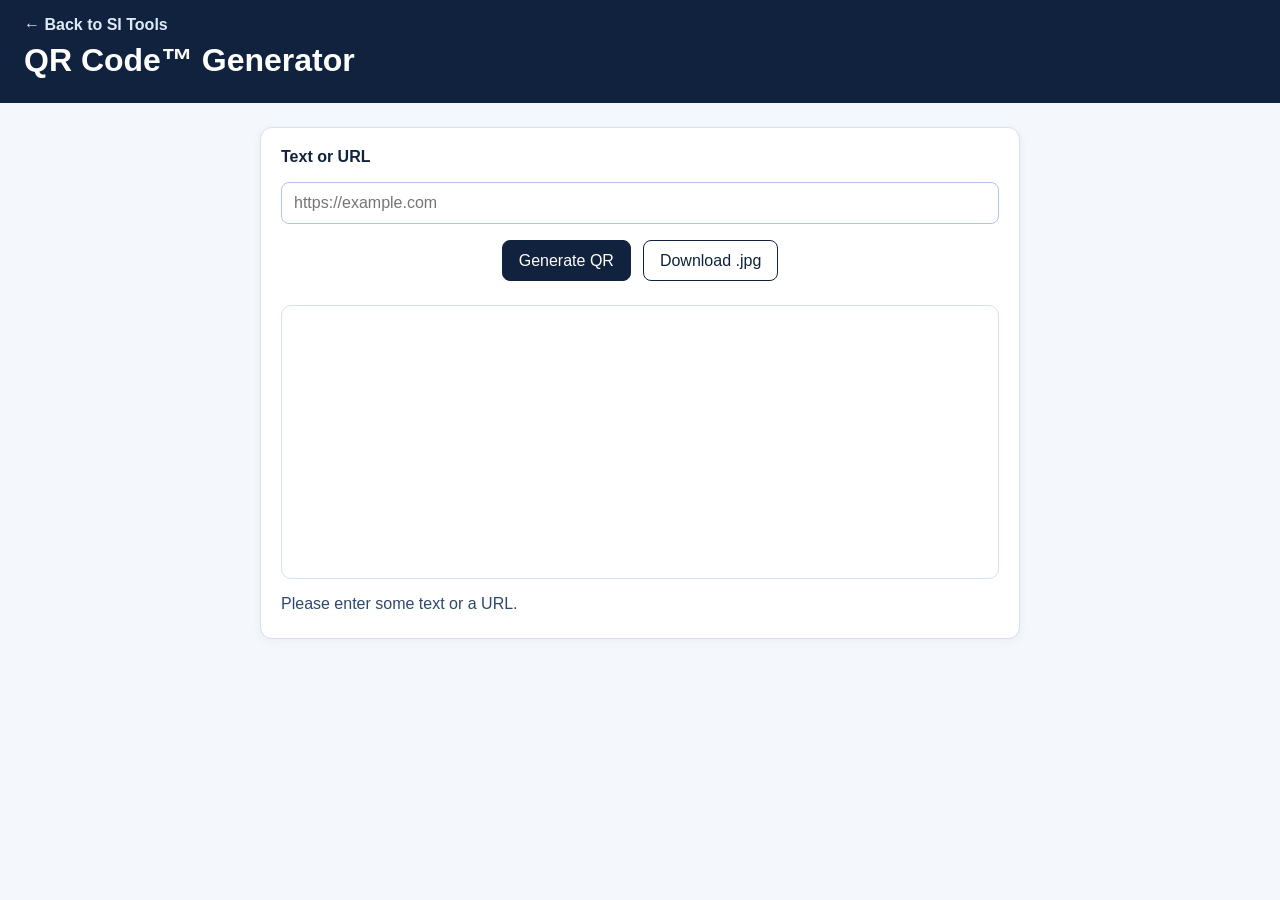
==== qr-code-generator/index.html @ 920b1701 "Add QR code generator tool Co-authored-by: aydenshurley <272962813+aydenshurley@users.noreply.github" ====
<!doctype html>
<html lang="en">
  <head>
    <meta charset="UTF-8">
    <meta name="viewport" content="width=device-width, initial-scale=1.0">
    <title>QR Code Generator | SI Tools</title>
    <link rel="stylesheet" href="./style.css">
  </head>
  <body>
    <header class="tool-header">
      <nav class="top-nav" aria-label="Main navigation">
        <a href="../index.html">← Back to SI Tools</a>
      </nav>
      <h1>QR Code™ Generator</h1>
    </header>

    <main class="tool-card">
      <div class="field-group">
        <label for="qr-input">Text or URL</label>
        <div class="button-row">
          <input id="qr-input" type="text" placeholder="https://example.com" aria-label="Text or URL to encode">
        </div>
      </div>

      <div class="button-row center">
        <button id="generate-qr">Generate QR</button>
        <button id="download-qr" class="secondary">Download .jpg</button>
      </div>

      <div class="qr-wrapper">
        <canvas id="qr-canvas" width="240" height="240" aria-label="Generated QR code"></canvas>
      </div>

      <p id="qr-status" class="status" aria-live="polite">Enter text or a URL and generate a QR code.</p>
    </main>

    <script src="./script.js"></script>
  </body>
</html>
---- qr-code-generator/style.css ----
* {
  box-sizing: border-box;
}

body {
  margin: 0;
  font-family: Arial, sans-serif;
  background: #f4f7fb;
  color: #10223d;
}

.tool-header {
  background: #10223d;
  color: #fff;
  padding: 1rem 1.5rem 1.5rem;
}

.top-nav {
  margin-bottom: 0.5rem;
}

.top-nav a {
  color: #dfeafc;
  text-decoration: none;
  font-weight: 600;
}

.tool-header h1 {
  margin: 0;
}

.tool-card {
  max-width: 760px;
  margin: 1.5rem auto;
  background: #fff;
  border: 1px solid #d6e0f3;
  border-radius: 12px;
  padding: 1.25rem;
  box-shadow: 0 2px 10px rgba(16, 34, 61, 0.05);
}

.field-group {
  margin-bottom: 1rem;
}

label {
  display: block;
  margin-bottom: 0.4rem;
  font-weight: 600;
}

input {
  width: 100%;
  padding: 0.7rem 0.75rem;
  border: 1px solid #b2c4e5;
  border-radius: 8px;
  font-size: 1rem;
  color: #10223d;
}

.button-row {
  display: flex;
  flex-wrap: wrap;
  gap: 0.75rem;
  margin: 1rem 0;
}

.button-row.center {
  justify-content: center;
}

button {
  border: 1px solid #10223d;
  background: #10223d;
  color: #fff;
  border-radius: 8px;
  padding: 0.65rem 1rem;
  cursor: pointer;
  font-size: 1rem;
}

button:hover {
  background: #18345d;
}

button.secondary {
  background: #fff;
  color: #10223d;
}

button.secondary:hover {
  background: #eef4ff;
}

.qr-wrapper {
  display: flex;
  justify-content: center;
  margin: 1.5rem 0 1rem;
  background: #fff;
  border: 1px solid #d6e0f3;
  border-radius: 10px;
  padding: 1rem;
}

canvas {
  width: 240px;
  height: 240px;
  background: #fff;
}

.status {
  min-height: 1.4rem;
  margin: 0;
  color: #2e476f;
}
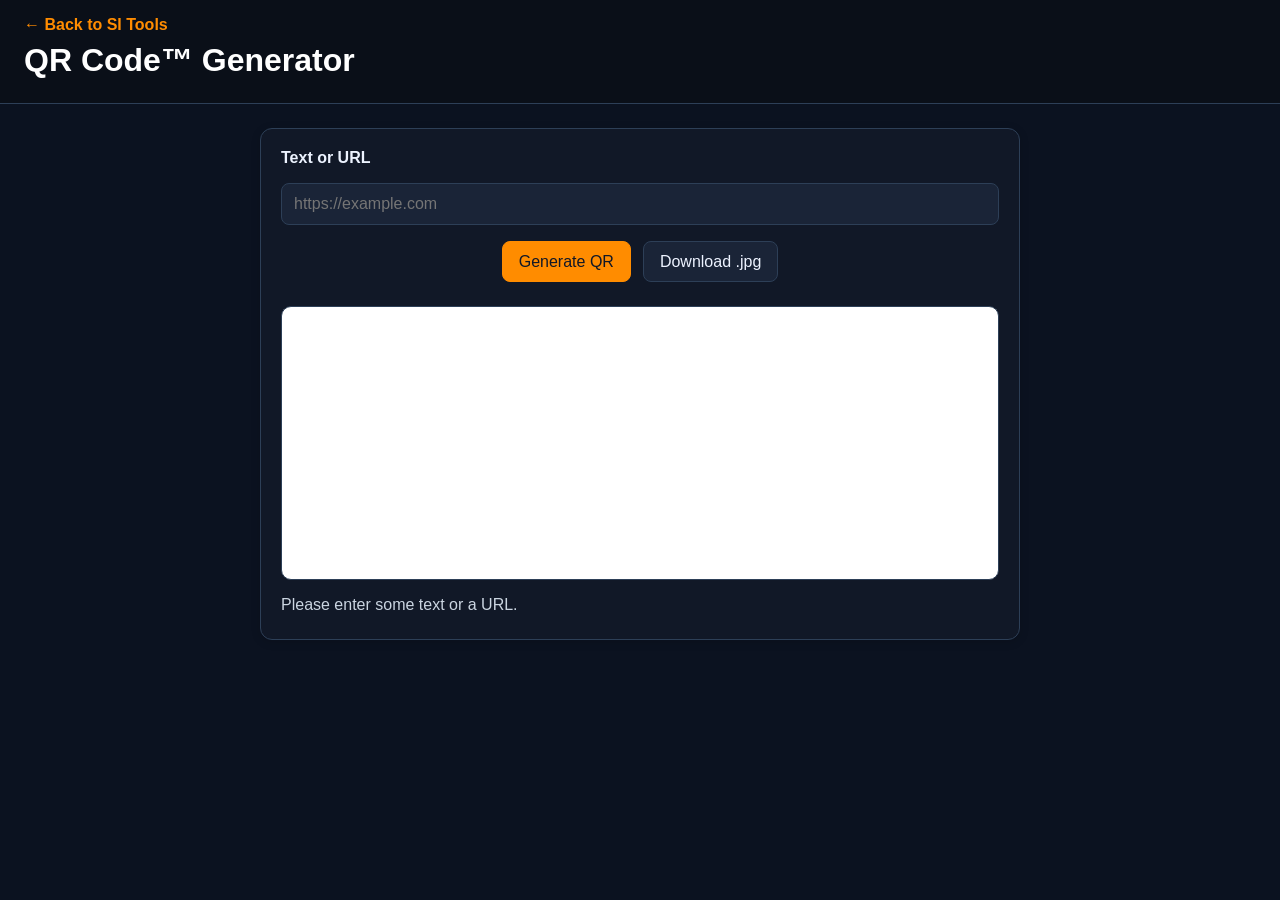
==== commit 19d1f632: "Fix dark theme and QR branding Co-authored-by: aydenshurley <272962813+aydenshurley@users.noreply.gi" ====
--- a/qr-code-generator/index.html
+++ b/qr-code-generator/index.html
@@ -3,7 +3,7 @@
   <head>
     <meta charset="UTF-8">
     <meta name="viewport" content="width=device-width, initial-scale=1.0">
-    <title>QR Code Generator | SI Tools</title>
+    <title>QR Code™ Generator | SI Tools</title>
     <link rel="stylesheet" href="./style.css">
   </head>
   <body>
@@ -18,7 +18,7 @@
       <div class="field-group">
         <label for="qr-input">Text or URL</label>
         <div class="button-row">
-          <input id="qr-input" type="text" placeholder="https://example.com" aria-label="Text or URL to encode">
+          <input id="qr-input" type="text" placeholder="https://example.com" aria-label="Text or URL to encode into a QR Code™">
         </div>
       </div>
 
@@ -28,10 +28,10 @@
       </div>
 
       <div class="qr-wrapper">
-        <canvas id="qr-canvas" width="240" height="240" aria-label="Generated QR code"></canvas>
+        <canvas id="qr-canvas" width="240" height="240" aria-label="Generated QR Code™"></canvas>
       </div>
 
-      <p id="qr-status" class="status" aria-live="polite">Enter text or a URL and generate a QR code.</p>
+      <p id="qr-status" class="status" aria-live="polite">Enter text or a URL and generate a QR Code™.</p>
     </main>
 
     <script src="./script.js"></script>
--- a/qr-code-generator/style.css
+++ b/qr-code-generator/style.css
@@ -1,3 +1,14 @@
+:root {
+  --bg: #0b1220;
+  --panel: #111827;
+  --panel-alt: #1a2437;
+  --border: #2d3f57;
+  --text: #edf3ff;
+  --muted: #cbd5e1;
+  --accent: #ff8c00;
+  --accent-hover: #ff9d2e;
+}
+
 * {
   box-sizing: border-box;
 }
@@ -5,14 +16,15 @@
 body {
   margin: 0;
   font-family: Arial, sans-serif;
-  background: #f4f7fb;
-  color: #10223d;
+  background: var(--bg);
+  color: var(--text);
 }
 
 .tool-header {
-  background: #10223d;
+  background: #0a0f18;
   color: #fff;
   padding: 1rem 1.5rem 1.5rem;
+  border-bottom: 1px solid var(--border);
 }
 
 .top-nav {
@@ -20,7 +32,7 @@
 }
 
 .top-nav a {
-  color: #dfeafc;
+  color: var(--accent);
   text-decoration: none;
   font-weight: 600;
 }
@@ -32,11 +44,11 @@
 .tool-card {
   max-width: 760px;
   margin: 1.5rem auto;
-  background: #fff;
-  border: 1px solid #d6e0f3;
+  background: var(--panel);
+  border: 1px solid var(--border);
   border-radius: 12px;
   padding: 1.25rem;
-  box-shadow: 0 2px 10px rgba(16, 34, 61, 0.05);
+  box-shadow: 0 2px 10px rgba(0, 0, 0, 0.15);
 }
 
 .field-group {
@@ -52,10 +64,11 @@
 input {
   width: 100%;
   padding: 0.7rem 0.75rem;
-  border: 1px solid #b2c4e5;
+  border: 1px solid var(--border);
   border-radius: 8px;
   font-size: 1rem;
-  color: #10223d;
+  color: var(--text);
+  background: var(--panel-alt);
 }
 
 .button-row {
@@ -70,9 +83,9 @@
 }
 
 button {
-  border: 1px solid #10223d;
-  background: #10223d;
-  color: #fff;
+  border: 1px solid var(--accent);
+  background: var(--accent);
+  color: #111827;
   border-radius: 8px;
   padding: 0.65rem 1rem;
   cursor: pointer;
@@ -80,16 +93,18 @@
 }
 
 button:hover {
-  background: #18345d;
+  background: var(--accent-hover);
+  border-color: var(--accent-hover);
 }
 
 button.secondary {
-  background: #fff;
-  color: #10223d;
+  background: var(--panel-alt);
+  color: var(--text);
+  border-color: var(--border);
 }
 
 button.secondary:hover {
-  background: #eef4ff;
+  background: #243247;
 }
 
 .qr-wrapper {
@@ -97,7 +112,7 @@
   justify-content: center;
   margin: 1.5rem 0 1rem;
   background: #fff;
-  border: 1px solid #d6e0f3;
+  border: 1px solid var(--border);
   border-radius: 10px;
   padding: 1rem;
 }
@@ -111,5 +126,5 @@
 .status {
   min-height: 1.4rem;
   margin: 0;
-  color: #2e476f;
+  color: var(--muted);
 }
